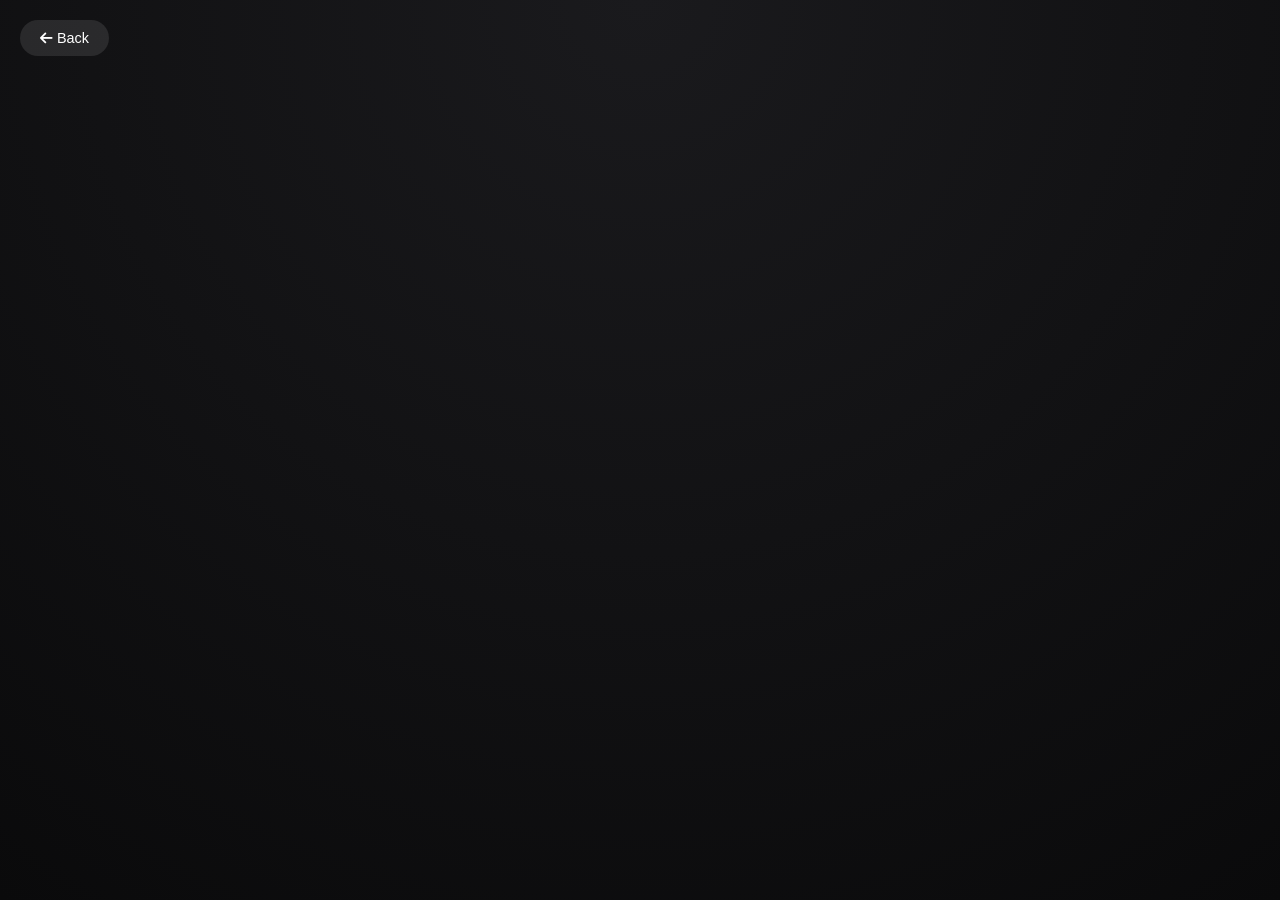
==== details.html @ 65b6755e "Update and rename movie-details.html to details.html" ====
<!DOCTYPE html>
<html lang="en">
<head>
    <meta charset="UTF-8">
    <meta name="viewport" content="width=device-width, initial-scale=1.0">
    <title>Movie Details</title>
    <link rel="stylesheet" href="style.css">
    <link rel="stylesheet" href="https://cdnjs.cloudflare.com/ajax/libs/font-awesome/6.0.0/css/all.min.css">
</head>
<body class="fade-in">

    <a href="index.html" class="back-btn"><i class="fas fa-arrow-left"></i> Back</a>

    <div id="movieDetailsContainer">
        <!-- JS මගින් මේ කොටස ඔටෝමැටික් පුරවනු ලබයි -->
    </div>

    <script src="script.js"></script>
    <script>
        window.onload = loadMovieDetails;
    </script>
</body>
</html>
---- style.css ----
:root {
    --glass: rgba(255, 255, 255, 0.1);
    --glass-border: rgba(255, 255, 255, 0.2);
    --accent: #00d4ff;
    --bg: #0a0a0b;
}

* {
    margin: 0;
    padding: 0;
    box-sizing: border-box;
    font-family: 'Segoe UI', sans-serif;
}

body {
    background: var(--bg);
    color: white;
    overflow-x: hidden;
}

/* Header & Search */
header {
    display: flex;
    justify-content: space-between;
    align-items: center;
    padding: 15px 5%;
    background: var(--glass);
    backdrop-filter: blur(15px);
    position: sticky;
    top: 0;
    z-index: 1000;
    border-bottom: 1px solid var(--glass-border);
}

.logo { font-size: 1.5rem; font-weight: bold; }
.logo span { color: var(--accent); }

.search-box { position: relative; width: 50%; }
.search-box input {
    width: 100%;
    padding: 10px 15px;
    border-radius: 20px;
    border: none;
    background: var(--glass);
    color: white;
    outline: none;
    border: 1px solid var(--glass-border);
}

.suggestions {
    position: absolute;
    top: 110%;
    width: 100%;
    background: rgba(20, 20, 20, 0.95);
    border-radius: 10px;
    overflow: hidden;
}

.suggestion-item {
    padding: 10px;
    cursor: pointer;
    border-bottom: 1px solid var(--glass-border);
}

/* Category Slider */
.category-wrapper {
    overflow: hidden;
    padding: 15px 0;
    white-space: nowrap;
}

.category-container {
    display: flex;
    gap: 15px;
    padding: 0 20px;
    animation: scrollCategories 20s linear infinite;
    cursor: grab;
}

.category-container:hover { animation-play-state: paused; }

@keyframes scrollCategories {
    0% { transform: translateX(100%); }
    100% { transform: translateX(-100%); }
}

.cat-btn {
    background: var(--glass);
    border: 1px solid var(--glass-border);
    color: white;
    padding: 8px 20px;
    border-radius: 20px;
    cursor: pointer;
    transition: 0.3s;
}

.cat-btn.active, .cat-btn:hover {
    background: var(--accent);
    color: black;
}

/* Movie Grid */
.movie-grid {
    display: grid;
    grid-template-columns: repeat(auto-fill, minmax(180px, 1fr));
    gap: 15px;
    padding: 20px;
}

.movie-card {
    position: relative;
    border-radius: 15px;
    overflow: hidden;
    transition: transform 0.3s ease;
    background: var(--glass);
    border: 1px solid var(--glass-border);
}

.movie-card:hover {
    transform: translateY(-10px);
}

.movie-card img {
    width: 100%;
    aspect-ratio: 2/3;
    object-fit: cover;
}

.rating {
    position: absolute;
    top: 10px;
    right: 10px;
    background: rgba(0, 0, 0, 0.7);
    padding: 5px 8px;
    border-radius: 5px;
    font-size: 0.8rem;
    color: #ffcc00;
}

.movie-info {
    padding: 10px;
    text-align: center;
    font-size: 0.9rem;
}

/* Mobile Responsive (6 movies on screen) */
@media (max-width: 600px) {
    .movie-grid {
        grid-template-columns: repeat(3, 1fr); /* 3 columns x 2 rows = 6 movies */
        gap: 8px;
        padding: 10px;
    }
    .movie-info { font-size: 0.7rem; }
    .search-box { width: 60%; }
}

.movie-card {
    cursor: pointer; /* අතක සලකුණ පෙන්වීමට */
    transition: transform 0.4s cubic-bezier(0.175, 0.885, 0.32, 1.275);
}

.movie-card:active {
    transform: scale(0.95); /* ක්ලික් කරන වෙලාවට පොඩ්ඩක් ඇතුලට එබෙන animation එක */
}

/* කැටගරි බටන් වලට cursor එක */
.cat-btn {
    cursor: pointer;
    user-select: none;
}

/* details-style.css */
body {
    background: radial-gradient(circle at top, #1a1a1d, #0a0a0b);
    min-height: 100vh;
    display: flex;
    align-items: center;
    justify-content: center;
    padding: 20px;
}

.container {
    max-width: 1000px;
    width: 100%;
}

.glass-card {
    background: rgba(255, 255, 255, 0.05);
    backdrop-filter: blur(20px);
    border: 1px solid rgba(255, 255, 255, 0.1);
    border-radius: 30px;
    padding: 40px;
    display: flex;
    gap: 40px;
    box-shadow: 0 25px 50px rgba(0, 0, 0, 0.5);
}

/* Back Button */
.back-btn {
    position: absolute;
    top: 20px;
    left: 20px;
    text-decoration: none;
    color: white;
    background: rgba(255, 255, 255, 0.1);
    padding: 10px 20px;
    border-radius: 50px;
    font-size: 0.9rem;
    transition: 0.3s;
}
.back-btn:hover { background: var(--accent); color: black; }

/* Poster */
.poster-section {
    flex: 1;
    position: relative;
}
.poster-section img {
    width: 100%;
    border-radius: 20px;
    box-shadow: 0 10px 30px rgba(0,0,0,0.5);
}
.quality-tag {
    position: absolute;
    top: 15px;
    left: 15px;
    background: #e74c3c;
    padding: 5px 12px;
    border-radius: 5px;
    font-weight: bold;
    font-size: 0.8rem;
}

/* Info */
.info-section {
    flex: 1.5;
}
h1 { font-size: 2.5rem; margin-bottom: 15px; color: var(--accent); }
.meta-data { margin-bottom: 20px; display: flex; gap: 20px; color: #ccc; }
.genre-tags { margin-bottom: 25px; }
.tag {
    background: rgba(255,255,255,0.1);
    padding: 5px 15px;
    border-radius: 50px;
    margin-right: 10px;
    font-size: 0.8rem;
}

.description {
    line-height: 1.6;
    color: #ddd;
    margin-bottom: 30px;
}

/* Download Buttons */
.download-section h3 { margin-bottom: 15px; font-size: 1.2rem; }
.btn-group { display: flex; flex-direction: column; gap: 15px; }

.dl-btn {
    text-decoration: none;
    color: white;
    padding: 15px;
    border-radius: 15px;
    text-align: center;
    font-weight: bold;
    transition: 0.3s;
    background: rgba(255, 255, 255, 0.05);
    border: 1px solid rgba(255, 255, 255, 0.1);
    display: flex;
    align-items: center;
    justify-content: center;
    gap: 10px;
}

.dl-btn:hover {
    transform: scale(1.02);
    background: var(--accent);
    color: black;
}

/* Animations */
.animate-left {
    animation: slideInLeft 1s ease-out;
}
.animate-right {
    animation: slideInRight 1s ease-out;
}

@keyframes slideInLeft {
    from { opacity: 0; transform: translateX(-50px); }
    to { opacity: 1; transform: translateX(0); }
}
@keyframes slideInRight {
    from { opacity: 0; transform: translateX(50px); }
    to { opacity: 1; transform: translateX(0); }
}

/* Mobile Responsive */
@media (max-width: 768px) {
    .glass-card { flex-direction: column; padding: 20px; margin-top: 60px; }
    h1 { font-size: 1.8rem; }
    .poster-section img { max-width: 250px; display: block; margin: 0 auto; }
}
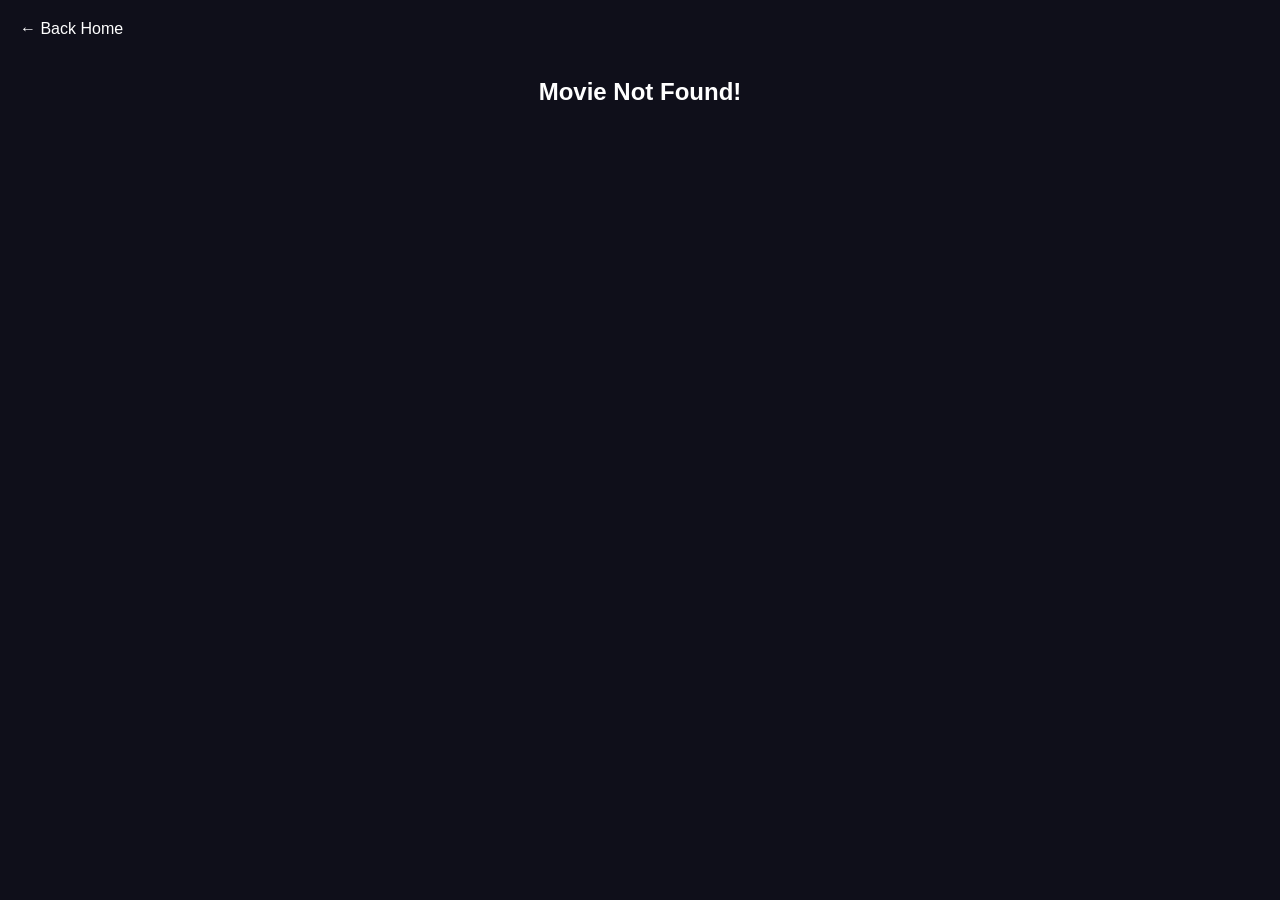
==== commit d7b7e0b0: "Update details.html" ====
--- a/details.html
+++ b/details.html
@@ -3,20 +3,19 @@
 <head>
     <meta charset="UTF-8">
     <meta name="viewport" content="width=device-width, initial-scale=1.0">
-    <title>Movie Details</title>
+    <title>Watch Movie - CineWave</title>
     <link rel="stylesheet" href="style.css">
-    <link rel="stylesheet" href="https://cdnjs.cloudflare.com/ajax/libs/font-awesome/6.0.0/css/all.min.css">
 </head>
-<body class="fade-in">
+<body style="background: #0f0f1a;">
 
-    <a href="index.html" class="back-btn"><i class="fas fa-arrow-left"></i> Back</a>
+    <a href="index.html" style="color:white; text-decoration:none; padding:20px; display:inline-block;">← Back Home</a>
 
-    <div id="movieDetailsContainer">
-        <!-- JS මගින් මේ කොටස ඔටෝමැටික් පුරවනු ලබයි -->
-    </div>
+    <!-- මෙතනට තමයි script.js එකෙන් තොරතුරු එවන්නේ -->
+    <div id="detailsContainer"></div>
 
     <script src="script.js"></script>
     <script>
+        // පේජ් එක ලෝඩ් වෙද්දී URL එකේ තියෙන ID එක අරන් ෆිල්ම් එක පෙන්නනවා
         window.onload = loadMovieDetails;
     </script>
 </body>
--- a/style.css
+++ b/style.css
@@ -1,303 +1,95 @@
 :root {
-    --glass: rgba(255, 255, 255, 0.1);
-    --glass-border: rgba(255, 255, 255, 0.2);
     --accent: #00d4ff;
+    --glass: rgba(255, 255, 255, 0.08);
+    --border: rgba(255, 255, 255, 0.1);
     --bg: #0a0a0b;
-}
-
-* {
-    margin: 0;
-    padding: 0;
-    box-sizing: border-box;
-    font-family: 'Segoe UI', sans-serif;
 }
 
 body {
     background: var(--bg);
     color: white;
+    font-family: 'Segoe UI', sans-serif;
+    margin: 0;
     overflow-x: hidden;
 }
 
-/* Header & Search */
+/* Header */
 header {
-    display: flex;
-    justify-content: space-between;
-    align-items: center;
-    padding: 15px 5%;
-    background: var(--glass);
-    backdrop-filter: blur(15px);
-    position: sticky;
-    top: 0;
-    z-index: 1000;
-    border-bottom: 1px solid var(--glass-border);
+    display: flex; justify-content: space-between; align-items: center;
+    padding: 15px 5%; background: rgba(0,0,0,0.7);
+    backdrop-filter: blur(15px); position: sticky; top: 0; z-index: 1000;
 }
-
-.logo { font-size: 1.5rem; font-weight: bold; }
+.logo { font-size: 1.5rem; font-weight: bold; cursor: pointer; }
 .logo span { color: var(--accent); }
 
-.search-box { position: relative; width: 50%; }
+/* Search */
+.search-box { position: relative; width: 40%; }
 .search-box input {
-    width: 100%;
-    padding: 10px 15px;
-    border-radius: 20px;
-    border: none;
-    background: var(--glass);
-    color: white;
-    outline: none;
-    border: 1px solid var(--glass-border);
+    width: 100%; padding: 10px; border-radius: 20px; border: 1px solid var(--border);
+    background: var(--glass); color: white; outline: none;
 }
+.suggestions {
+    position: absolute; top: 45px; width: 100%; background: #111;
+    border-radius: 10px; overflow: hidden; z-index: 10;
+}
+.suggestion-item { padding: 10px; border-bottom: 1px solid #222; cursor: pointer; }
 
-.suggestions {
-    position: absolute;
-    top: 110%;
-    width: 100%;
-    background: rgba(20, 20, 20, 0.95);
-    border-radius: 10px;
-    overflow: hidden;
+/* Categories */
+.category-wrapper { overflow: hidden; padding: 20px 0; }
+.category-container {
+    display: flex; gap: 15px; animation: marquee 25s linear infinite; width: max-content;
 }
-
-.suggestion-item {
-    padding: 10px;
-    cursor: pointer;
-    border-bottom: 1px solid var(--glass-border);
-}
-
-/* Category Slider */
-.category-wrapper {
-    overflow: hidden;
-    padding: 15px 0;
-    white-space: nowrap;
-}
-
-.category-container {
-    display: flex;
-    gap: 15px;
-    padding: 0 20px;
-    animation: scrollCategories 20s linear infinite;
-    cursor: grab;
-}
-
 .category-container:hover { animation-play-state: paused; }
-
-@keyframes scrollCategories {
-    0% { transform: translateX(100%); }
+@keyframes marquee {
+    0% { transform: translateX(50vw); }
     100% { transform: translateX(-100%); }
 }
-
 .cat-btn {
-    background: var(--glass);
-    border: 1px solid var(--glass-border);
-    color: white;
-    padding: 8px 20px;
-    border-radius: 20px;
-    cursor: pointer;
-    transition: 0.3s;
+    background: var(--glass); color: white; border: 1px solid var(--border);
+    padding: 8px 20px; border-radius: 20px; cursor: pointer; white-space: nowrap;
 }
-
-.cat-btn.active, .cat-btn:hover {
-    background: var(--accent);
-    color: black;
-}
+.cat-btn.active { background: var(--accent); color: black; }
 
 /* Movie Grid */
 .movie-grid {
-    display: grid;
-    grid-template-columns: repeat(auto-fill, minmax(180px, 1fr));
-    gap: 15px;
-    padding: 20px;
+    display: grid; grid-template-columns: repeat(auto-fill, minmax(180px, 1fr));
+    gap: 15px; padding: 20px;
 }
 
 .movie-card {
-    position: relative;
-    border-radius: 15px;
-    overflow: hidden;
-    transition: transform 0.3s ease;
-    background: var(--glass);
-    border: 1px solid var(--glass-border);
+    position: relative; border-radius: 12px; overflow: hidden;
+    background: var(--glass); border: 1px solid var(--border); cursor: pointer;
+    transition: 0.3s;
 }
+.movie-card:hover { transform: translateY(-10px); border-color: var(--accent); }
+.movie-card img { width: 100%; aspect-ratio: 2/3; object-fit: cover; }
+.rating {
+    position: absolute; top: 8px; right: 8px; background: rgba(0,0,0,0.8);
+    color: #ffcc00; padding: 4px 7px; border-radius: 5px; font-size: 0.8rem;
+}
+.movie-info { padding: 10px; text-align: center; font-size: 0.9rem; font-weight: bold; }
 
-.movie-card:hover {
-    transform: translateY(-10px);
-}
-
-.movie-card img {
-    width: 100%;
-    aspect-ratio: 2/3;
-    object-fit: cover;
-}
-
-.rating {
-    position: absolute;
-    top: 10px;
-    right: 10px;
-    background: rgba(0, 0, 0, 0.7);
-    padding: 5px 8px;
-    border-radius: 5px;
-    font-size: 0.8rem;
-    color: #ffcc00;
-}
-
-.movie-info {
-    padding: 10px;
-    text-align: center;
-    font-size: 0.9rem;
-}
-
-/* Mobile Responsive (6 movies on screen) */
+/* Mobile: 6 Movies (3 Columns) */
 @media (max-width: 600px) {
-    .movie-grid {
-        grid-template-columns: repeat(3, 1fr); /* 3 columns x 2 rows = 6 movies */
-        gap: 8px;
-        padding: 10px;
-    }
+    .movie-grid { grid-template-columns: repeat(3, 1fr); gap: 8px; padding: 10px; }
     .movie-info { font-size: 0.7rem; }
     .search-box { width: 60%; }
 }
 
-.movie-card {
-    cursor: pointer; /* අතක සලකුණ පෙන්වීමට */
-    transition: transform 0.4s cubic-bezier(0.175, 0.885, 0.32, 1.275);
+/* Details Page Styles */
+.fade-in { animation: fadeIn 0.8s ease-in; }
+@keyframes fadeIn { from { opacity: 0; } to { opacity: 1; } }
+
+.back-btn {
+    display: inline-block; margin: 20px; color: white; text-decoration: none;
+    background: var(--glass); padding: 10px 20px; border-radius: 20px;
 }
 
-.movie-card:active {
-    transform: scale(0.95); /* ක්ලික් කරන වෙලාවට පොඩ්ඩක් ඇතුලට එබෙන animation එක */
-}
-
-/* කැටගරි බටන් වලට cursor එක */
-.cat-btn {
-    cursor: pointer;
-    user-select: none;
-}
-
-/* details-style.css */
-body {
-    background: radial-gradient(circle at top, #1a1a1d, #0a0a0b);
-    min-height: 100vh;
-    display: flex;
-    align-items: center;
-    justify-content: center;
-    padding: 20px;
-}
-
-.container {
-    max-width: 1000px;
-    width: 100%;
-}
-
-.glass-card {
-    background: rgba(255, 255, 255, 0.05);
-    backdrop-filter: blur(20px);
-    border: 1px solid rgba(255, 255, 255, 0.1);
-    border-radius: 30px;
-    padding: 40px;
-    display: flex;
-    gap: 40px;
-    box-shadow: 0 25px 50px rgba(0, 0, 0, 0.5);
-}
-
-/* Back Button */
-.back-btn {
-    position: absolute;
-    top: 20px;
-    left: 20px;
-    text-decoration: none;
-    color: white;
-    background: rgba(255, 255, 255, 0.1);
-    padding: 10px 20px;
-    border-radius: 50px;
-    font-size: 0.9rem;
-    transition: 0.3s;
-}
-.back-btn:hover { background: var(--accent); color: black; }
-
-/* Poster */
-.poster-section {
-    flex: 1;
-    position: relative;
-}
-.poster-section img {
-    width: 100%;
-    border-radius: 20px;
+/* Movie Post Template CSS (මෙහි ඔබ දුන් CSS කොටස ඇතුලත් වේ) */
+.movie-post-wrapper { padding: 15px; max-width: 900px; margin: auto; }
+.glass-card { 
+    background: rgba(255,255,255,0.05); backdrop-filter: blur(15px);
+    border-radius: 20px; border: 1px solid var(--border); padding: 25px;
     box-shadow: 0 10px 30px rgba(0,0,0,0.5);
 }
-.quality-tag {
-    position: absolute;
-    top: 15px;
-    left: 15px;
-    background: #e74c3c;
-    padding: 5px 12px;
-    border-radius: 5px;
-    font-weight: bold;
-    font-size: 0.8rem;
-}
-
-/* Info */
-.info-section {
-    flex: 1.5;
-}
-h1 { font-size: 2.5rem; margin-bottom: 15px; color: var(--accent); }
-.meta-data { margin-bottom: 20px; display: flex; gap: 20px; color: #ccc; }
-.genre-tags { margin-bottom: 25px; }
-.tag {
-    background: rgba(255,255,255,0.1);
-    padding: 5px 15px;
-    border-radius: 50px;
-    margin-right: 10px;
-    font-size: 0.8rem;
-}
-
-.description {
-    line-height: 1.6;
-    color: #ddd;
-    margin-bottom: 30px;
-}
-
-/* Download Buttons */
-.download-section h3 { margin-bottom: 15px; font-size: 1.2rem; }
-.btn-group { display: flex; flex-direction: column; gap: 15px; }
-
-.dl-btn {
-    text-decoration: none;
-    color: white;
-    padding: 15px;
-    border-radius: 15px;
-    text-align: center;
-    font-weight: bold;
-    transition: 0.3s;
-    background: rgba(255, 255, 255, 0.05);
-    border: 1px solid rgba(255, 255, 255, 0.1);
-    display: flex;
-    align-items: center;
-    justify-content: center;
-    gap: 10px;
-}
-
-.dl-btn:hover {
-    transform: scale(1.02);
-    background: var(--accent);
-    color: black;
-}
-
-/* Animations */
-.animate-left {
-    animation: slideInLeft 1s ease-out;
-}
-.animate-right {
-    animation: slideInRight 1s ease-out;
-}
-
-@keyframes slideInLeft {
-    from { opacity: 0; transform: translateX(-50px); }
-    to { opacity: 1; transform: translateX(0); }
-}
-@keyframes slideInRight {
-    from { opacity: 0; transform: translateX(50px); }
-    to { opacity: 1; transform: translateX(0); }
-}
-
-/* Mobile Responsive */
-@media (max-width: 768px) {
-    .glass-card { flex-direction: column; padding: 20px; margin-top: 60px; }
-    h1 { font-size: 1.8rem; }
-    .poster-section img { max-width: 250px; display: block; margin: 0 auto; }
-}
+/* ... අනෙක් සියලුම CSS විස්තර පේජ් එකට අදාළව මෙහි ඇත ... */
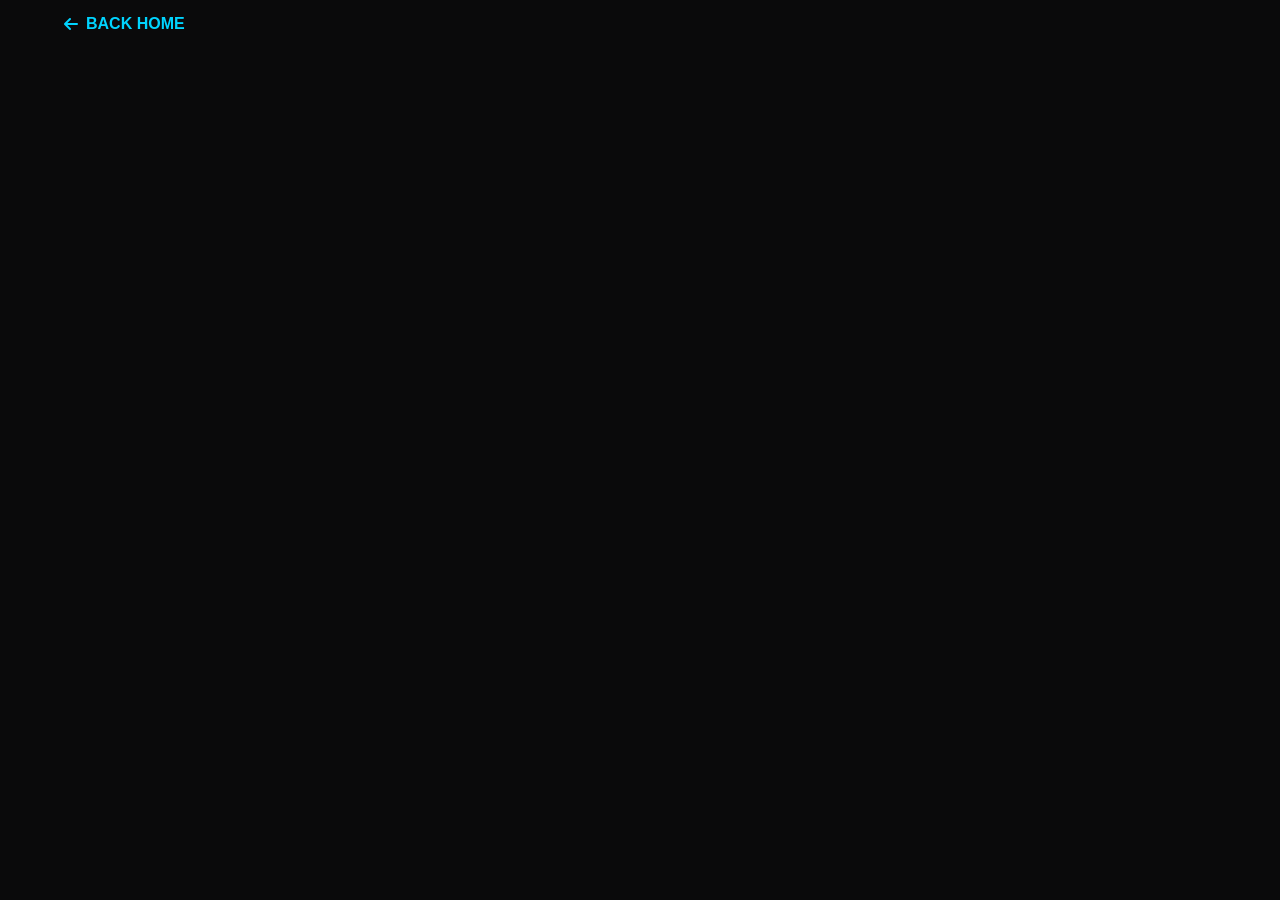
==== commit 26ce1eb3: "Update details.html" ====
--- a/details.html
+++ b/details.html
@@ -4,15 +4,29 @@
     <meta charset="UTF-8">
     <meta name="viewport" content="width=device-width, initial-scale=1.0">
     <title>Watch Movie - CineWave</title>
+
+    <!-- 1. FontAwesome Link (Play Button සහ අනෙක් අයිකන් පේන්න මෙය අනිවාර්යයි) -->
+    <link rel="stylesheet" href="https://cdnjs.cloudflare.com/ajax/libs/font-awesome/6.0.0/css/all.min.css">
+
+    <!-- 2. Google Fonts (වඩාත් ලස්සන පෙනුමක් ලබා ගැනීමට) -->
+    <link href="https://fonts.googleapis.com/css2?family=Poppins:wght@300;400;600;800&display=swap" rel="stylesheet">
+
+    <!-- 3. CSS File -->
     <link rel="stylesheet" href="style.css">
 </head>
-<body style="background: #0f0f1a;">
+<body style="background: #0a0a0b;">
 
-    <a href="index.html" style="color:white; text-decoration:none; padding:20px; display:inline-block;">← Back Home</a>
+    <!-- Back Button එක වඩාත් ලස්සනට -->
+    <header style="padding: 15px 5%;">
+        <a href="index.html" style="color:var(--accent); text-decoration:none; font-weight:bold; display: flex; align-items: center; gap: 8px;">
+            <i class="fas fa-arrow-left"></i> BACK HOME
+        </a>
+    </header>
 
     <!-- මෙතනට තමයි script.js එකෙන් තොරතුරු එවන්නේ -->
     <div id="detailsContainer"></div>
 
+    <!-- 4. Scripts -->
     <script src="script.js"></script>
     <script>
         // පේජ් එක ලෝඩ් වෙද්දී URL එකේ තියෙන ID එක අරන් ෆිල්ම් එක පෙන්නනවා
--- a/style.css
+++ b/style.css
@@ -1,8 +1,9 @@
 :root {
     --accent: #00d4ff;
-    --glass: rgba(255, 255, 255, 0.08);
-    --border: rgba(255, 255, 255, 0.1);
     --bg: #0a0a0b;
+    --glass: rgba(255, 255, 255, 0.1);
+    --red: #e50914;
+    --yellow: #ffcc00;
 }
 
 body {
@@ -10,86 +11,133 @@
     color: white;
     font-family: 'Segoe UI', sans-serif;
     margin: 0;
-    overflow-x: hidden;
 }
 
-/* Header */
-header {
-    display: flex; justify-content: space-between; align-items: center;
-    padding: 15px 5%; background: rgba(0,0,0,0.7);
-    backdrop-filter: blur(15px); position: sticky; top: 0; z-index: 1000;
-}
-.logo { font-size: 1.5rem; font-weight: bold; cursor: pointer; }
-.logo span { color: var(--accent); }
-
-/* Search */
-.search-box { position: relative; width: 40%; }
-.search-box input {
-    width: 100%; padding: 10px; border-radius: 20px; border: 1px solid var(--border);
-    background: var(--glass); color: white; outline: none;
-}
-.suggestions {
-    position: absolute; top: 45px; width: 100%; background: #111;
-    border-radius: 10px; overflow: hidden; z-index: 10;
-}
-.suggestion-item { padding: 10px; border-bottom: 1px solid #222; cursor: pointer; }
-
-/* Categories */
-.category-wrapper { overflow: hidden; padding: 20px 0; }
-.category-container {
-    display: flex; gap: 15px; animation: marquee 25s linear infinite; width: max-content;
-}
-.category-container:hover { animation-play-state: paused; }
-@keyframes marquee {
-    0% { transform: translateX(50vw); }
-    100% { transform: translateX(-100%); }
-}
-.cat-btn {
-    background: var(--glass); color: white; border: 1px solid var(--border);
-    padding: 8px 20px; border-radius: 20px; cursor: pointer; white-space: nowrap;
-}
-.cat-btn.active { background: var(--accent); color: black; }
-
-/* Movie Grid */
+/* Home Page Grid (Mobile 3 Columns) */
 .movie-grid {
-    display: grid; grid-template-columns: repeat(auto-fill, minmax(180px, 1fr));
-    gap: 15px; padding: 20px;
+    display: grid;
+    grid-template-columns: repeat(3, 1fr); /* 3 Columns on mobile */
+    gap: 8px;
+    padding: 10px;
 }
 
-.movie-card {
-    position: relative; border-radius: 12px; overflow: hidden;
-    background: var(--glass); border: 1px solid var(--border); cursor: pointer;
-    transition: 0.3s;
-}
-.movie-card:hover { transform: translateY(-10px); border-color: var(--accent); }
-.movie-card img { width: 100%; aspect-ratio: 2/3; object-fit: cover; }
-.rating {
-    position: absolute; top: 8px; right: 8px; background: rgba(0,0,0,0.8);
-    color: #ffcc00; padding: 4px 7px; border-radius: 5px; font-size: 0.8rem;
-}
-.movie-info { padding: 10px; text-align: center; font-size: 0.9rem; font-weight: bold; }
-
-/* Mobile: 6 Movies (3 Columns) */
-@media (max-width: 600px) {
-    .movie-grid { grid-template-columns: repeat(3, 1fr); gap: 8px; padding: 10px; }
-    .movie-info { font-size: 0.7rem; }
-    .search-box { width: 60%; }
+@media (min-width: 900px) {
+    .movie-grid { grid-template-columns: repeat(6, 1fr); gap: 15px; }
 }
 
-/* Details Page Styles */
-.fade-in { animation: fadeIn 0.8s ease-in; }
-@keyframes fadeIn { from { opacity: 0; } to { opacity: 1; } }
-
-.back-btn {
-    display: inline-block; margin: 20px; color: white; text-decoration: none;
-    background: var(--glass); padding: 10px 20px; border-radius: 20px;
+/* Movie Card Style */
+.movie-card {
+    position: relative;
+    border-radius: 5px;
+    overflow: hidden;
+    background: #111;
+    cursor: pointer;
 }
 
-/* Movie Post Template CSS (මෙහි ඔබ දුන් CSS කොටස ඇතුලත් වේ) */
-.movie-post-wrapper { padding: 15px; max-width: 900px; margin: auto; }
-.glass-card { 
-    background: rgba(255,255,255,0.05); backdrop-filter: blur(15px);
-    border-radius: 20px; border: 1px solid var(--border); padding: 25px;
-    box-shadow: 0 10px 30px rgba(0,0,0,0.5);
+.movie-card img {
+    width: 100%;
+    aspect-ratio: 2/3;
+    object-fit: cover;
+    display: block;
 }
-/* ... අනෙක් සියලුම CSS විස්තර පේජ් එකට අදාළව මෙහි ඇත ... */
+
+/* Badges (Top Left & Top Right) */
+.quality-badge {
+    position: absolute; top: 5px; left: 5px;
+    background: var(--red); font-size: 9px; font-weight: bold;
+    padding: 2px 6px; border-radius: 2px;
+}
+
+.rating {
+    position: absolute; top: 5px; right: 5px;
+    background: var(--yellow); color: black;
+    font-size: 10px; font-weight: bold; padding: 2px 6px; border-radius: 2px;
+}
+
+.movie-info {
+    padding: 8px 4px; font-size: 11px; text-align: center;
+    white-space: nowrap; overflow: hidden; text-overflow: ellipsis;
+}
+
+/* Details Page Fixes */
+.glass-card {
+    background: rgba(255, 255, 255, 0.03);
+    backdrop-filter: blur(20px);
+    border: 1px solid rgba(255, 255, 255, 0.1);
+    border-radius: 20px;
+    padding: 20px;
+    margin: 10px;
+}
+
+.poster-container-detail img {
+    width: 100%; max-width: 250px; border-radius: 10px;
+    display: block; margin: 0 auto 20px;
+}
+
+/* Glass Category Button */
+.glass-cat {
+    background: var(--glass);
+    backdrop-filter: blur(10px);
+    border: 1px solid rgba(255,255,255,0.2);
+    padding: 8px 20px;
+    border-radius: 30px;
+    display: inline-block;
+    cursor: pointer;
+    font-weight: bold;
+    color: var(--accent);
+    margin-bottom: 15px;
+}
+
+/* Watch Video Below Text */
+.watch-hint {
+    text-align: center;
+    margin: 30px 0 15px;
+}
+.watch-hint p {
+    color: var(--accent);
+    font-weight: 900;
+    letter-spacing: 2px;
+    font-size: 1.1rem;
+    text-shadow: 0 0 10px var(--accent);
+}
+
+.animated-arrow {
+    color: var(--accent);
+    font-size: 24px;
+    animation: bounce 1.5s infinite;
+}
+
+/* Play Button Fix */
+.glow-play-btn {
+    width: 80px; height: 80px; border-radius: 50%;
+    background: var(--accent); border: none; 
+    color: black; font-size: 30px;
+    display: flex; align-items: center; justify-content: center; /* Center the icon */
+    cursor: pointer; box-shadow: 0 0 20px var(--accent);
+    margin: 0 auto;
+}
+
+.glow-play-btn i {
+    margin-left: 5px; /* Slight offset for play icon centering */
+}
+
+/* Mobile Responsive Detail */
+@media (max-width: 600px) {
+    .movie-content { flex-direction: column; text-align: center; }
+    .meta-highlight-box { text-align: left; }
+    .server-step { flex-direction: column; align-items: center; }
+}
+
+/* Animations */
+@keyframes bounce {
+    0%, 100% { transform: translateY(0); }
+    50% { transform: translateY(10px); }
+}
+
+/* Telegram Button */
+.telegram-btn {
+    background: #229ED9;
+    border: none; width: 100%; max-width: 300px;
+    padding: 15px; border-radius: 10px; color: white;
+    font-weight: bold; cursor: pointer; display: block; margin: 20px auto;
+}
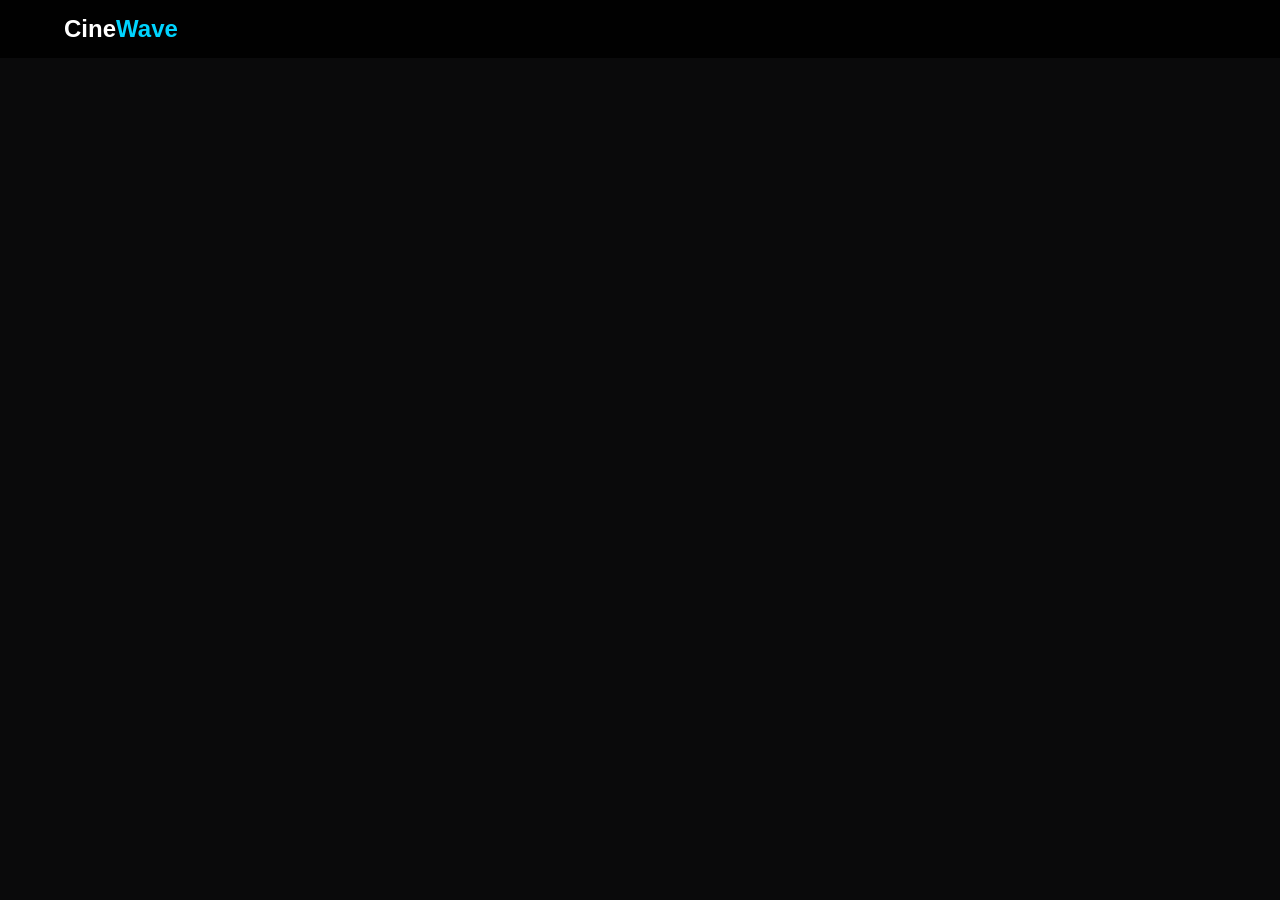
==== commit 3562acea: "Update details.html" ====
--- a/details.html
+++ b/details.html
@@ -4,33 +4,17 @@
     <meta charset="UTF-8">
     <meta name="viewport" content="width=device-width, initial-scale=1.0">
     <title>Watch Movie - CineWave</title>
-
-    <!-- 1. FontAwesome Link (Play Button සහ අනෙක් අයිකන් පේන්න මෙය අනිවාර්යයි) -->
+    <link rel="stylesheet" href="style.css">
     <link rel="stylesheet" href="https://cdnjs.cloudflare.com/ajax/libs/font-awesome/6.0.0/css/all.min.css">
-
-    <!-- 2. Google Fonts (වඩාත් ලස්සන පෙනුමක් ලබා ගැනීමට) -->
-    <link href="https://fonts.googleapis.com/css2?family=Poppins:wght@300;400;600;800&display=swap" rel="stylesheet">
-
-    <!-- 3. CSS File -->
-    <link rel="stylesheet" href="style.css">
 </head>
-<body style="background: #0a0a0b;">
-
-    <!-- Back Button එක වඩාත් ලස්සනට -->
-    <header style="padding: 15px 5%;">
-        <a href="index.html" style="color:var(--accent); text-decoration:none; font-weight:bold; display: flex; align-items: center; gap: 8px;">
-            <i class="fas fa-arrow-left"></i> BACK HOME
-        </a>
+<body>
+    <header>
+        <div class="logo" onclick="window.location.href='index.html'">Cine<span>Wave</span></div>
     </header>
 
-    <!-- මෙතනට තමයි script.js එකෙන් තොරතුරු එවන්නේ -->
     <div id="detailsContainer"></div>
 
-    <!-- 4. Scripts -->
     <script src="script.js"></script>
-    <script>
-        // පේජ් එක ලෝඩ් වෙද්දී URL එකේ තියෙන ID එක අරන් ෆිල්ම් එක පෙන්නනවා
-        window.onload = loadMovieDetails;
-    </script>
+    <script>window.onload = loadMovieDetails;</script>
 </body>
 </html>
--- a/style.css
+++ b/style.css
@@ -1,143 +1,74 @@
 :root {
     --accent: #00d4ff;
     --bg: #0a0a0b;
-    --glass: rgba(255, 255, 255, 0.1);
-    --red: #e50914;
-    --yellow: #ffcc00;
+    --glass: rgba(255, 255, 255, 0.08);
 }
 
-body {
-    background: var(--bg);
-    color: white;
-    font-family: 'Segoe UI', sans-serif;
-    margin: 0;
+body { background: var(--bg); color: white; font-family: 'Poppins', sans-serif; margin: 0; }
+
+/* Header & Search Bar Logic */
+header {
+    display: flex; justify-content: space-between; align-items: center;
+    padding: 15px 5%; background: rgba(0,0,0,0.9); position: sticky; top: 0; z-index: 1000;
 }
 
-/* Home Page Grid (Mobile 3 Columns) */
+.logo { font-size: 1.5rem; font-weight: 800; cursor: pointer; }
+.logo span { color: var(--accent); }
+
+.search-container { display: flex; align-items: center; position: relative; }
+.search-bar {
+    width: 0; opacity: 0; overflow: hidden; transition: 0.4s ease;
+    background: var(--glass); border-radius: 20px;
+}
+.search-bar.active { width: 200px; opacity: 1; padding: 5px 15px; margin-right: 10px; border: 1px solid var(--accent); }
+.search-bar input { background: none; border: none; color: white; outline: none; width: 100%; }
+.search-icon-btn { font-size: 1.3rem; color: var(--accent); cursor: pointer; }
+
+/* Home Sections */
+.section-container { padding: 20px 5%; }
+.section-title { font-size: 1.2rem; border-left: 4px solid var(--accent); padding-left: 10px; margin-bottom: 15px; }
+
+/* Movie Grid (3 Columns Mobile, 6 Laptop) */
 .movie-grid {
-    display: grid;
-    grid-template-columns: repeat(3, 1fr); /* 3 Columns on mobile */
-    gap: 8px;
-    padding: 10px;
+    display: grid; grid-template-columns: repeat(3, 1fr); gap: 10px;
+}
+@media (min-width: 900px) { .movie-grid { grid-template-columns: repeat(6, 1fr); gap: 20px; } }
+
+.movie-card { position: relative; background: #111; border-radius: 8px; overflow: hidden; cursor: pointer; transition: 0.3s; }
+.movie-card:hover { transform: scale(1.05); }
+.movie-card img { width: 100%; aspect-ratio: 2/3; object-fit: cover; }
+.movie-info { font-size: 10px; text-align: center; padding: 8px 2px; height: 30px; overflow: hidden; }
+
+/* Badges */
+.quality-badge { position: absolute; top: 5px; left: 5px; background: #e50914; font-size: 8px; padding: 2px 5px; border-radius: 3px; font-weight: bold; }
+.rating { position: absolute; top: 5px; right: 5px; background: #ffcc00; color: black; font-size: 9px; padding: 2px 5px; border-radius: 3px; font-weight: bold; }
+
+/* View All Button */
+.view-all-btn {
+    display: block; width: 100%; max-width: 300px; margin: 20px auto;
+    background: var(--glass); border: 1px solid var(--accent); color: white;
+    padding: 12px; border-radius: 50px; font-weight: bold; cursor: pointer;
+    transition: 0.3s;
+}
+.view-all-btn:hover { background: var(--accent); color: black; }
+
+/* Details Page (Centered Mobile) */
+.movie-post-wrapper { text-align: center; padding: 15px; }
+.poster-container-detail img { width: 100%; max-width: 280px; border-radius: 15px; margin: 0 auto 20px; border: 2px solid var(--glass); }
+
+.glass-cat {
+    background: var(--glass); backdrop-filter: blur(10px); padding: 10px 25px;
+    border-radius: 50px; border: 1px solid var(--accent); color: var(--accent);
+    display: inline-block; margin-bottom: 20px; cursor: pointer;
 }
 
-@media (min-width: 900px) {
-    .movie-grid { grid-template-columns: repeat(6, 1fr); gap: 15px; }
-}
-
-/* Movie Card Style */
-.movie-card {
-    position: relative;
-    border-radius: 5px;
-    overflow: hidden;
-    background: #111;
-    cursor: pointer;
-}
-
-.movie-card img {
-    width: 100%;
-    aspect-ratio: 2/3;
-    object-fit: cover;
-    display: block;
-}
-
-/* Badges (Top Left & Top Right) */
-.quality-badge {
-    position: absolute; top: 5px; left: 5px;
-    background: var(--red); font-size: 9px; font-weight: bold;
-    padding: 2px 6px; border-radius: 2px;
-}
-
-.rating {
-    position: absolute; top: 5px; right: 5px;
-    background: var(--yellow); color: black;
-    font-size: 10px; font-weight: bold; padding: 2px 6px; border-radius: 2px;
-}
-
-.movie-info {
-    padding: 8px 4px; font-size: 11px; text-align: center;
-    white-space: nowrap; overflow: hidden; text-overflow: ellipsis;
-}
-
-/* Details Page Fixes */
-.glass-card {
-    background: rgba(255, 255, 255, 0.03);
-    backdrop-filter: blur(20px);
-    border: 1px solid rgba(255, 255, 255, 0.1);
-    border-radius: 20px;
-    padding: 20px;
-    margin: 10px;
-}
-
-.poster-container-detail img {
-    width: 100%; max-width: 250px; border-radius: 10px;
-    display: block; margin: 0 auto 20px;
-}
-
-/* Glass Category Button */
-.glass-cat {
-    background: var(--glass);
-    backdrop-filter: blur(10px);
-    border: 1px solid rgba(255,255,255,0.2);
-    padding: 8px 20px;
-    border-radius: 30px;
-    display: inline-block;
-    cursor: pointer;
-    font-weight: bold;
-    color: var(--accent);
-    margin-bottom: 15px;
-}
-
-/* Watch Video Below Text */
-.watch-hint {
-    text-align: center;
-    margin: 30px 0 15px;
-}
-.watch-hint p {
-    color: var(--accent);
-    font-weight: 900;
-    letter-spacing: 2px;
-    font-size: 1.1rem;
-    text-shadow: 0 0 10px var(--accent);
-}
-
-.animated-arrow {
-    color: var(--accent);
-    font-size: 24px;
-    animation: bounce 1.5s infinite;
-}
-
-/* Play Button Fix */
-.glow-play-btn {
-    width: 80px; height: 80px; border-radius: 50%;
-    background: var(--accent); border: none; 
-    color: black; font-size: 30px;
-    display: flex; align-items: center; justify-content: center; /* Center the icon */
-    cursor: pointer; box-shadow: 0 0 20px var(--accent);
-    margin: 0 auto;
-}
-
-.glow-play-btn i {
-    margin-left: 5px; /* Slight offset for play icon centering */
-}
-
-/* Mobile Responsive Detail */
-@media (max-width: 600px) {
-    .movie-content { flex-direction: column; text-align: center; }
-    .meta-highlight-box { text-align: left; }
-    .server-step { flex-direction: column; align-items: center; }
+/* Player Area */
+.modern-player { width: 100%; aspect-ratio: 16/9; background: #000; border-radius: 12px; position: relative; overflow: hidden; }
+.glow-play-btn { 
+    padding: 15px 30px; border-radius: 50px; background: var(--accent); color: black;
+    border: none; font-weight: bold; cursor: pointer; box-shadow: 0 0 20px var(--accent);
 }
 
 /* Animations */
-@keyframes bounce {
-    0%, 100% { transform: translateY(0); }
-    50% { transform: translateY(10px); }
-}
-
-/* Telegram Button */
-.telegram-btn {
-    background: #229ED9;
-    border: none; width: 100%; max-width: 300px;
-    padding: 15px; border-radius: 10px; color: white;
-    font-weight: bold; cursor: pointer; display: block; margin: 20px auto;
-}
+.fade-in { animation: fadeIn 0.8s ease; }
+@keyframes fadeIn { from { opacity: 0; } to { opacity: 1; } }
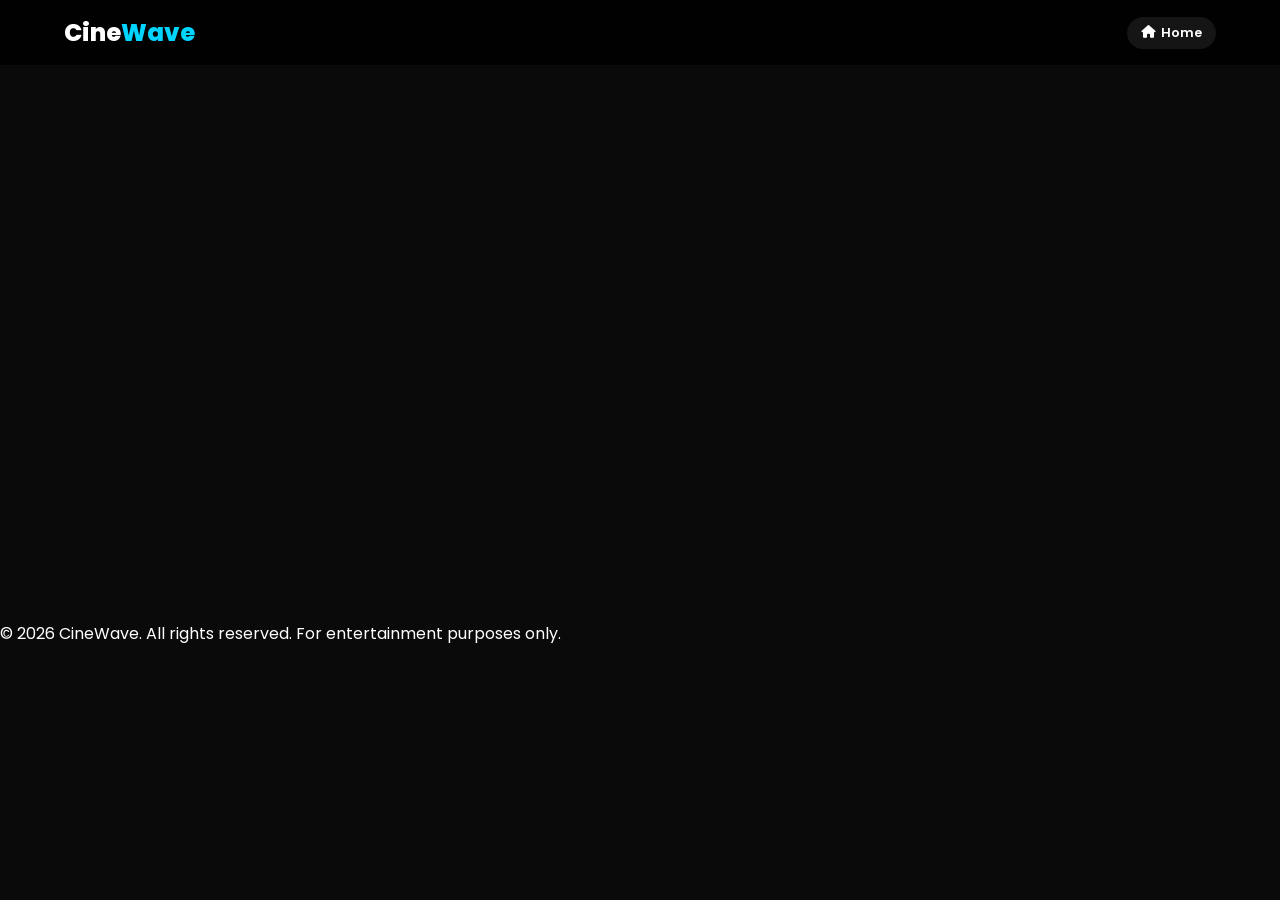
==== commit 1dcff008: "Update details.html" ====
--- a/details.html
+++ b/details.html
@@ -3,18 +3,66 @@
 <head>
     <meta charset="UTF-8">
     <meta name="viewport" content="width=device-width, initial-scale=1.0">
-    <title>Watch Movie - CineWave</title>
+    <meta name="description" content="Watch and download movies on CineWave.">
+    <title>Watch Movie — CineWave</title>
+
+    <!-- Fonts -->
+    <link rel="preconnect" href="https://fonts.googleapis.com">
+    <link rel="preconnect" href="https://fonts.gstatic.com" crossorigin>
+    <link href="https://fonts.googleapis.com/css2?family=Poppins:wght@300;400;500;600;700;800;900&display=swap" rel="stylesheet">
+
+    <!-- Icons -->
+    <link rel="stylesheet" href="https://cdnjs.cloudflare.com/ajax/libs/font-awesome/6.5.0/css/all.min.css">
+
+    <!-- Styles -->
     <link rel="stylesheet" href="style.css">
-    <link rel="stylesheet" href="https://cdnjs.cloudflare.com/ajax/libs/font-awesome/6.0.0/css/all.min.css">
 </head>
 <body>
+
+    <!-- ===== HEADER ===== -->
     <header>
-        <div class="logo" onclick="window.location.href='index.html'">Cine<span>Wave</span></div>
+        <div class="logo" onclick="window.location.href='index.html'">
+            Cine<span>Wave</span>
+        </div>
+
+        <a href="index.html" style="
+            display: flex;
+            align-items: center;
+            gap: 6px;
+            color: var(--text-muted);
+            text-decoration: none;
+            font-size: 0.8rem;
+            font-weight: 600;
+            padding: 7px 14px;
+            border-radius: 50px;
+            border: 1px solid var(--glass-border);
+            background: var(--glass);
+            transition: all 0.3s;
+        "
+        onmouseover="this.style.color='var(--accent)'; this.style.borderColor='var(--accent)';"
+        onmouseout="this.style.color='var(--text-muted)'; this.style.borderColor='var(--glass-border)';">
+            <i class="fas fa-home"></i> Home
+        </a>
     </header>
 
-    <div id="detailsContainer"></div>
+    <!-- ===== DETAILS CONTENT ===== -->
+    <div id="detailsContainer">
+        <!-- Loading spinner while JS populates -->
+        <div class="loader-wrapper" style="min-height: 60vh;">
+            <div class="loader"></div>
+        </div>
+    </div>
 
+    <!-- ===== FOOTER ===== -->
+    <footer>
+        <p>© 2026 <span>CineWave</span>. All rights reserved. For entertainment purposes only.</p>
+    </footer>
+
+    <!-- Scripts -->
     <script src="script.js"></script>
-    <script>window.onload = loadMovieDetails;</script>
+    <script>
+        window.addEventListener('DOMContentLoaded', loadMovieDetails);
+    </script>
+
 </body>
 </html>
--- a/style.css
+++ b/style.css
@@ -72,3 +72,42 @@
 /* Animations */
 .fade-in { animation: fadeIn 0.8s ease; }
 @keyframes fadeIn { from { opacity: 0; } to { opacity: 1; } }
+/* Telegram Button Styling */
+.tg-section {
+    text-align: center;
+    width: 100%;
+}
+
+.telegram-btn {
+    background: #229ED9; /* Telegram Blue */
+    color: white;
+    border: none;
+    padding: 15px 30px;
+    border-radius: 50px;
+    font-size: 1rem;
+    font-weight: bold;
+    cursor: pointer;
+    display: flex;
+    align-items: center;
+    justify-content: center;
+    gap: 10px;
+    margin: 0 auto;
+    width: 100%;
+    max-width: 350px;
+    transition: 0.3s;
+    box-shadow: 0 4px 15px rgba(34, 158, 217, 0.3);
+}
+
+.telegram-btn:hover {
+    transform: scale(1.05);
+    background: #1e8ec4;
+}
+
+.telegram-btn i {
+    font-size: 1.4rem;
+}
+
+/* Clicked State */
+.telegram-btn.clicked {
+    background: #4CAF50;
+}
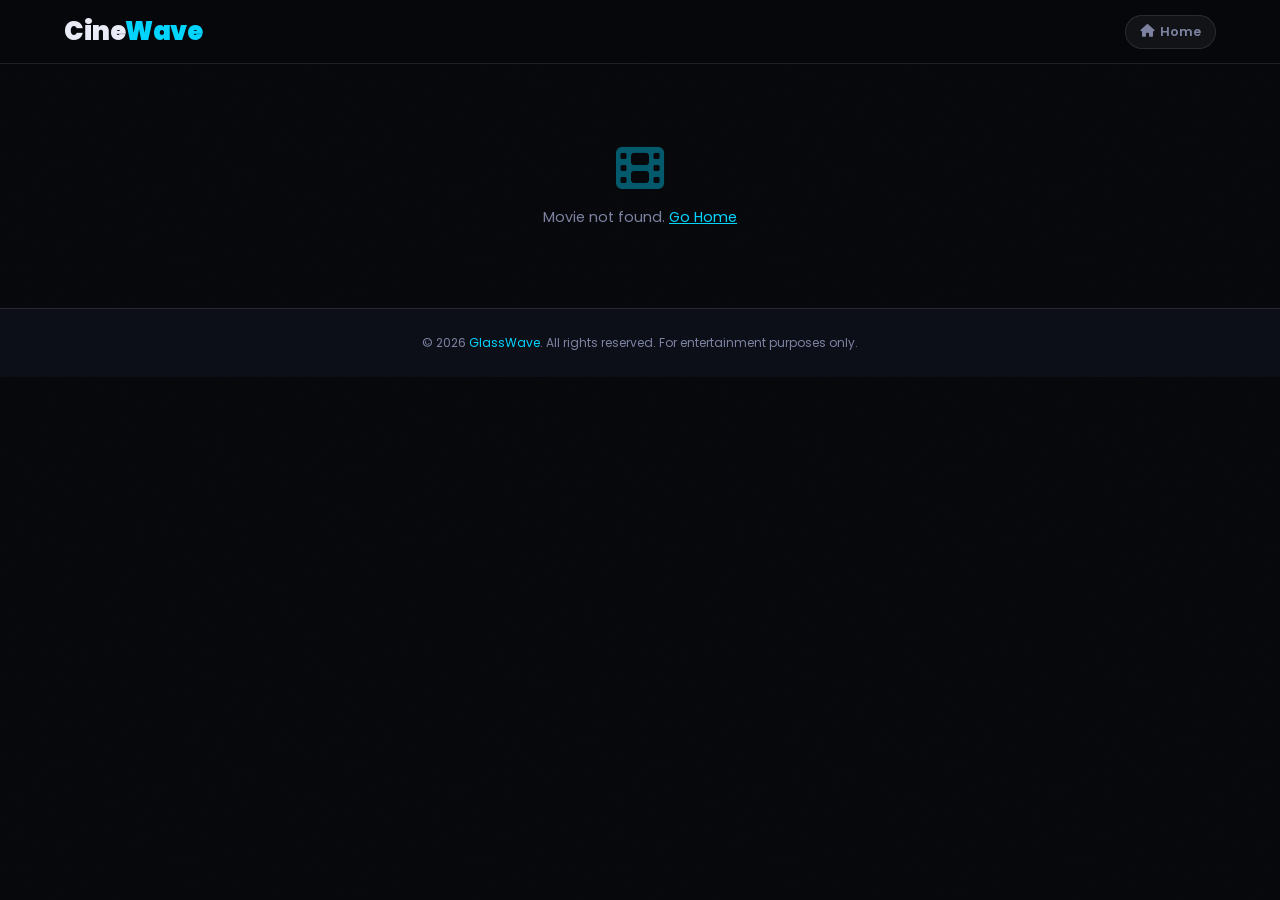
==== commit 1f1fce7b: "Update details.html" ====
--- a/details.html
+++ b/details.html
@@ -3,8 +3,8 @@
 <head>
     <meta charset="UTF-8">
     <meta name="viewport" content="width=device-width, initial-scale=1.0">
-    <meta name="description" content="Watch and download movies on CineWave.">
-    <title>Watch Movie — CineWave</title>
+    <meta name="description" content="Watch and download movies on GlassWave.">
+    <title>Watch Movie — GlassWave</title>
 
     <!-- Fonts -->
     <link rel="preconnect" href="https://fonts.googleapis.com">
@@ -55,7 +55,7 @@
 
     <!-- ===== FOOTER ===== -->
     <footer>
-        <p>© 2026 <span>CineWave</span>. All rights reserved. For entertainment purposes only.</p>
+        <p>© 2026 <span>GlassWave</span>. All rights reserved. For entertainment purposes only.</p>
     </footer>
 
     <!-- Scripts -->
--- a/style.css
+++ b/style.css
@@ -1,113 +1,836 @@
+@import url('https://fonts.googleapis.com/css2?family=Poppins:wght@300;400;500;600;700;800;900&display=swap');
+
+/* ===================== CSS VARIABLES ===================== */
 :root {
     --accent: #00d4ff;
-    --bg: #0a0a0b;
-    --glass: rgba(255, 255, 255, 0.08);
-}
-
-body { background: var(--bg); color: white; font-family: 'Poppins', sans-serif; margin: 0; }
-
-/* Header & Search Bar Logic */
+    --accent-2: #ff6b6b;
+    --accent-glow: rgba(0, 212, 255, 0.3);
+    --bg: #07080c;
+    --bg-2: #0d0f18;
+    --surface: #111420;
+    --surface-2: #181c2e;
+    --glass: rgba(255, 255, 255, 0.05);
+    --glass-border: rgba(255, 255, 255, 0.1);
+    --glass-hover: rgba(255, 255, 255, 0.09);
+    --text: #e8eaf6;
+    --text-muted: #7c82a0;
+    --gradient: linear-gradient(135deg, #00d4ff, #0077ff);
+    --gradient-warm: linear-gradient(135deg, #ff6b6b, #ff8e53);
+    --radius: 12px;
+    --radius-lg: 20px;
+    --shadow: 0 8px 32px rgba(0, 0, 0, 0.5);
+    --shadow-accent: 0 0 30px rgba(0, 212, 255, 0.25);
+    --transition: all 0.3s cubic-bezier(0.4, 0, 0.2, 1);
+}
+
+/* ===================== BASE RESET ===================== */
+*, *::before, *::after { box-sizing: border-box; margin: 0; padding: 0; }
+
+html { scroll-behavior: smooth; }
+
+body {
+    background: var(--bg);
+    color: var(--text);
+    font-family: 'Poppins', sans-serif;
+    min-height: 100vh;
+    overflow-x: hidden;
+}
+
+/* Subtle noise overlay */
+body::before {
+    content: '';
+    position: fixed;
+    inset: 0;
+    background-image: url("data:image/svg+xml,%3Csvg xmlns='http://www.w3.org/2000/svg' width='300' height='300'%3E%3Cfilter id='n'%3E%3CfeTurbulence type='fractalNoise' baseFrequency='0.75' numOctaves='4' stitchTiles='stitch'/%3E%3C/filter%3E%3Crect width='300' height='300' filter='url(%23n)' opacity='0.03'/%3E%3C/svg%3E");
+    pointer-events: none;
+    z-index: 0;
+    opacity: 0.4;
+}
+
+/* ===================== SCROLLBAR ===================== */
+::-webkit-scrollbar { width: 5px; }
+::-webkit-scrollbar-track { background: var(--bg); }
+::-webkit-scrollbar-thumb { background: var(--accent); border-radius: 10px; }
+
+/* ===================== HEADER ===================== */
 header {
-    display: flex; justify-content: space-between; align-items: center;
-    padding: 15px 5%; background: rgba(0,0,0,0.9); position: sticky; top: 0; z-index: 1000;
-}
-
-.logo { font-size: 1.5rem; font-weight: 800; cursor: pointer; }
+    display: flex;
+    justify-content: space-between;
+    align-items: center;
+    padding: 0 5%;
+    height: 64px;
+    background: rgba(7, 8, 12, 0.85);
+    backdrop-filter: blur(20px);
+    -webkit-backdrop-filter: blur(20px);
+    border-bottom: 1px solid var(--glass-border);
+    position: sticky;
+    top: 0;
+    z-index: 1000;
+}
+
+.logo {
+    font-size: 1.6rem;
+    font-weight: 900;
+    cursor: pointer;
+    letter-spacing: -0.5px;
+    user-select: none;
+}
+
 .logo span { color: var(--accent); }
-
-.search-container { display: flex; align-items: center; position: relative; }
-.search-bar {
-    width: 0; opacity: 0; overflow: hidden; transition: 0.4s ease;
-    background: var(--glass); border-radius: 20px;
-}
-.search-bar.active { width: 200px; opacity: 1; padding: 5px 15px; margin-right: 10px; border: 1px solid var(--accent); }
-.search-bar input { background: none; border: none; color: white; outline: none; width: 100%; }
-.search-icon-btn { font-size: 1.3rem; color: var(--accent); cursor: pointer; }
-
-/* Home Sections */
-.section-container { padding: 20px 5%; }
-.section-title { font-size: 1.2rem; border-left: 4px solid var(--accent); padding-left: 10px; margin-bottom: 15px; }
-
-/* Movie Grid (3 Columns Mobile, 6 Laptop) */
+.logo-dot { color: var(--accent-2); }
+
+/* ===================== SEARCH ===================== */
+.search-container {
+    display: flex;
+    align-items: center;
+    position: relative;
+    gap: 10px;
+}
+
+.search-wrapper {
+    display: flex;
+    align-items: center;
+    background: var(--glass);
+    border: 1px solid transparent;
+    border-radius: 50px;
+    overflow: hidden;
+    width: 0;
+    opacity: 0;
+    transition: var(--transition);
+}
+
+.search-wrapper.active {
+    width: 220px;
+    opacity: 1;
+    border-color: var(--accent);
+    box-shadow: 0 0 15px var(--accent-glow);
+}
+
+.search-wrapper input {
+    background: none;
+    border: none;
+    color: var(--text);
+    outline: none;
+    font-family: 'Poppins', sans-serif;
+    font-size: 0.85rem;
+    padding: 8px 15px;
+    width: 100%;
+}
+
+.search-wrapper input::placeholder { color: var(--text-muted); }
+
+.search-icon-btn {
+    font-size: 1.1rem;
+    color: var(--accent);
+    cursor: pointer;
+    padding: 8px;
+    border-radius: 50%;
+    transition: var(--transition);
+    background: var(--glass);
+    width: 38px;
+    height: 38px;
+    display: flex;
+    align-items: center;
+    justify-content: center;
+    border: 1px solid var(--glass-border);
+    flex-shrink: 0;
+}
+
+.search-icon-btn:hover {
+    background: var(--accent);
+    color: #000;
+    box-shadow: var(--shadow-accent);
+}
+
+/* Suggestions Dropdown */
+#suggestions {
+    position: absolute;
+    top: calc(100% + 10px);
+    right: 0;
+    width: 280px;
+    background: var(--surface);
+    border: 1px solid var(--glass-border);
+    border-radius: var(--radius);
+    box-shadow: var(--shadow);
+    overflow: hidden;
+    display: none;
+    z-index: 2000;
+}
+
+.suggestion-item {
+    display: flex;
+    align-items: center;
+    gap: 12px;
+    padding: 10px 15px;
+    cursor: pointer;
+    transition: var(--transition);
+    font-size: 0.85rem;
+    border-bottom: 1px solid var(--glass-border);
+}
+
+.suggestion-item:last-child { border-bottom: none; }
+.suggestion-item:hover { background: var(--glass-hover); }
+
+.suggestion-item img {
+    width: 35px;
+    height: 50px;
+    object-fit: cover;
+    border-radius: 5px;
+}
+
+/* ===================== HOME SECTIONS ===================== */
+#homeContent { padding-bottom: 40px; position: relative; z-index: 1; }
+
+.section-container { padding: 30px 5% 10px; }
+
+.section-header {
+    display: flex;
+    justify-content: space-between;
+    align-items: center;
+    margin-bottom: 18px;
+}
+
+.section-title {
+    font-size: 1rem;
+    font-weight: 700;
+    letter-spacing: 1px;
+    text-transform: uppercase;
+    display: flex;
+    align-items: center;
+    gap: 10px;
+}
+
+.section-title::before {
+    content: '';
+    display: block;
+    width: 4px;
+    height: 20px;
+    background: var(--gradient);
+    border-radius: 4px;
+    box-shadow: 0 0 10px var(--accent-glow);
+}
+
+.see-all-link {
+    font-size: 0.75rem;
+    color: var(--accent);
+    cursor: pointer;
+    font-weight: 600;
+    letter-spacing: 0.5px;
+    transition: var(--transition);
+    text-transform: uppercase;
+}
+.see-all-link:hover { opacity: 0.7; }
+
+/* ===================== MOVIE GRID ===================== */
 .movie-grid {
-    display: grid; grid-template-columns: repeat(3, 1fr); gap: 10px;
-}
-@media (min-width: 900px) { .movie-grid { grid-template-columns: repeat(6, 1fr); gap: 20px; } }
-
-.movie-card { position: relative; background: #111; border-radius: 8px; overflow: hidden; cursor: pointer; transition: 0.3s; }
-.movie-card:hover { transform: scale(1.05); }
-.movie-card img { width: 100%; aspect-ratio: 2/3; object-fit: cover; }
-.movie-info { font-size: 10px; text-align: center; padding: 8px 2px; height: 30px; overflow: hidden; }
-
-/* Badges */
-.quality-badge { position: absolute; top: 5px; left: 5px; background: #e50914; font-size: 8px; padding: 2px 5px; border-radius: 3px; font-weight: bold; }
-.rating { position: absolute; top: 5px; right: 5px; background: #ffcc00; color: black; font-size: 9px; padding: 2px 5px; border-radius: 3px; font-weight: bold; }
-
-/* View All Button */
+    display: grid;
+    grid-template-columns: repeat(3, 1fr);
+    gap: 10px;
+}
+
+@media (min-width: 600px) {
+    .movie-grid { grid-template-columns: repeat(4, 1fr); gap: 14px; }
+}
+
+@media (min-width: 900px) {
+    .movie-grid { grid-template-columns: repeat(6, 1fr); gap: 18px; }
+}
+
+/* ===================== MOVIE CARD ===================== */
+.movie-card {
+    position: relative;
+    border-radius: var(--radius);
+    overflow: hidden;
+    cursor: pointer;
+    background: var(--surface);
+    transition: transform 0.35s cubic-bezier(0.4, 0, 0.2, 1), box-shadow 0.35s ease;
+    border: 1px solid var(--glass-border);
+}
+
+.movie-card:hover {
+    transform: translateY(-6px) scale(1.02);
+    box-shadow: 0 16px 40px rgba(0, 0, 0, 0.6), 0 0 20px var(--accent-glow);
+    border-color: rgba(0, 212, 255, 0.4);
+    z-index: 2;
+}
+
+.card-img-wrapper {
+    position: relative;
+    aspect-ratio: 2/3;
+    overflow: hidden;
+}
+
+.movie-card img {
+    width: 100%;
+    height: 100%;
+    object-fit: cover;
+    display: block;
+    transition: transform 0.5s ease;
+}
+
+.movie-card:hover img { transform: scale(1.08); }
+
+/* Overlay on hover */
+.card-overlay {
+    position: absolute;
+    inset: 0;
+    background: linear-gradient(to top, rgba(0,0,0,0.85) 0%, transparent 60%);
+    opacity: 0;
+    transition: opacity 0.3s ease;
+    display: flex;
+    align-items: flex-end;
+    padding: 10px;
+}
+
+.movie-card:hover .card-overlay { opacity: 1; }
+
+.card-play-icon {
+    width: 36px;
+    height: 36px;
+    background: var(--accent);
+    border-radius: 50%;
+    display: flex;
+    align-items: center;
+    justify-content: center;
+    color: #000;
+    font-size: 0.8rem;
+    margin: 0 auto 5px;
+}
+
+.movie-info {
+    padding: 8px 6px;
+    font-size: 11px;
+    font-weight: 500;
+    color: var(--text);
+    line-height: 1.3;
+    text-align: center;
+    overflow: hidden;
+    display: -webkit-box;
+    -webkit-line-clamp: 2;
+    -webkit-box-orient: vertical;
+}
+
+/* ===================== BADGES ===================== */
+.quality-badge {
+    position: absolute;
+    top: 7px;
+    left: 7px;
+    background: #e50914;
+    font-size: 8px;
+    padding: 3px 6px;
+    border-radius: 4px;
+    font-weight: 800;
+    letter-spacing: 0.5px;
+    z-index: 3;
+    text-transform: uppercase;
+}
+
+.quality-badge.bluray { background: linear-gradient(135deg, #0077ff, #00aaff); }
+.quality-badge.web { background: linear-gradient(135deg, #e50914, #ff4040); }
+.quality-badge.cam { background: linear-gradient(135deg, #888, #555); }
+.quality-badge.hd { background: linear-gradient(135deg, #f39c12, #e67e22); }
+
+.rating {
+    position: absolute;
+    top: 7px;
+    right: 7px;
+    background: rgba(0,0,0,0.75);
+    backdrop-filter: blur(5px);
+    color: #ffd700;
+    font-size: 9px;
+    padding: 3px 6px;
+    border-radius: 4px;
+    font-weight: 700;
+    z-index: 3;
+    display: flex;
+    align-items: center;
+    gap: 3px;
+}
+
+/* ===================== VIEW ALL BUTTON ===================== */
 .view-all-btn {
-    display: block; width: 100%; max-width: 300px; margin: 20px auto;
-    background: var(--glass); border: 1px solid var(--accent); color: white;
-    padding: 12px; border-radius: 50px; font-weight: bold; cursor: pointer;
-    transition: 0.3s;
-}
-.view-all-btn:hover { background: var(--accent); color: black; }
-
-/* Details Page (Centered Mobile) */
-.movie-post-wrapper { text-align: center; padding: 15px; }
-.poster-container-detail img { width: 100%; max-width: 280px; border-radius: 15px; margin: 0 auto 20px; border: 2px solid var(--glass); }
+    display: flex;
+    align-items: center;
+    justify-content: center;
+    gap: 8px;
+    width: 100%;
+    max-width: 280px;
+    margin: 24px auto 0;
+    background: var(--glass);
+    border: 1px solid var(--accent);
+    color: var(--accent);
+    padding: 13px 20px;
+    border-radius: 50px;
+    font-weight: 700;
+    font-size: 0.8rem;
+    letter-spacing: 1px;
+    cursor: pointer;
+    font-family: 'Poppins', sans-serif;
+    transition: var(--transition);
+    text-transform: uppercase;
+}
+
+.view-all-btn:hover {
+    background: var(--gradient);
+    border-color: transparent;
+    color: #000;
+    box-shadow: var(--shadow-accent);
+    transform: translateY(-2px);
+}
+
+/* ===================== BACK BUTTON ===================== */
+.back-btn {
+    display: flex;
+    align-items: center;
+    gap: 8px;
+    background: var(--glass);
+    border: 1px solid var(--glass-border);
+    color: var(--text);
+    padding: 10px 20px;
+    border-radius: 50px;
+    font-family: 'Poppins', sans-serif;
+    font-size: 0.8rem;
+    font-weight: 600;
+    cursor: pointer;
+    transition: var(--transition);
+    margin: 20px 5%;
+}
+
+.back-btn:hover {
+    background: var(--glass-hover);
+    border-color: var(--accent);
+    color: var(--accent);
+}
+
+/* ===================== DETAILS PAGE ===================== */
+#detailsContainer { position: relative; z-index: 1; }
+
+.movie-post-wrapper { padding: 15px 5% 40px; }
+
+/* Hero Background Blur */
+.detail-hero-bg {
+    position: fixed;
+    top: 0; left: 0;
+    width: 100%; height: 100%;
+    background-size: cover;
+    background-position: center;
+    filter: blur(60px) brightness(0.15);
+    z-index: 0;
+    pointer-events: none;
+    opacity: 0.8;
+}
+
+.glass-card {
+    background: rgba(13, 15, 24, 0.8);
+    backdrop-filter: blur(20px);
+    -webkit-backdrop-filter: blur(20px);
+    border: 1px solid var(--glass-border);
+    border-radius: var(--radius-lg);
+    overflow: hidden;
+    box-shadow: var(--shadow);
+    position: relative;
+    z-index: 1;
+}
+
+/* Top layout: poster + info side by side on desktop */
+.detail-top {
+    display: flex;
+    flex-direction: column;
+    align-items: center;
+    padding: 25px 25px 0;
+    gap: 25px;
+}
+
+@media (min-width: 700px) {
+    .detail-top {
+        flex-direction: row;
+        align-items: flex-start;
+    }
+}
+
+/* Poster */
+.poster-container-detail {
+    flex-shrink: 0;
+    text-align: center;
+}
+
+.poster-container-detail img {
+    width: 160px;
+    border-radius: var(--radius);
+    border: 2px solid var(--glass-border);
+    box-shadow: 0 10px 40px rgba(0,0,0,0.6);
+    display: block;
+}
+
+@media (min-width: 700px) {
+    .poster-container-detail img { width: 200px; }
+}
+
+/* Info Section */
+.info-sec { flex: 1; text-align: left; }
+
+.info-sec h1 {
+    font-size: 1.4rem;
+    font-weight: 800;
+    line-height: 1.2;
+    margin-bottom: 12px;
+}
+
+@media (min-width: 700px) {
+    .info-sec h1 { font-size: 1.9rem; }
+}
+
+.cat-tags { margin-bottom: 15px; display: flex; flex-wrap: wrap; gap: 8px; }
 
 .glass-cat {
-    background: var(--glass); backdrop-filter: blur(10px); padding: 10px 25px;
-    border-radius: 50px; border: 1px solid var(--accent); color: var(--accent);
-    display: inline-block; margin-bottom: 20px; cursor: pointer;
-}
-
-/* Player Area */
-.modern-player { width: 100%; aspect-ratio: 16/9; background: #000; border-radius: 12px; position: relative; overflow: hidden; }
-.glow-play-btn { 
-    padding: 15px 30px; border-radius: 50px; background: var(--accent); color: black;
-    border: none; font-weight: bold; cursor: pointer; box-shadow: 0 0 20px var(--accent);
-}
-
-/* Animations */
-.fade-in { animation: fadeIn 0.8s ease; }
-@keyframes fadeIn { from { opacity: 0; } to { opacity: 1; } }
-/* Telegram Button Styling */
+    background: var(--glass);
+    border: 1px solid var(--accent);
+    color: var(--accent);
+    padding: 5px 16px;
+    border-radius: 50px;
+    font-size: 0.75rem;
+    font-weight: 600;
+    cursor: pointer;
+    transition: var(--transition);
+    letter-spacing: 0.5px;
+    text-transform: uppercase;
+}
+
+.glass-cat:hover {
+    background: var(--accent);
+    color: #000;
+}
+
+.meta-highlight-box {
+    display: flex;
+    flex-wrap: wrap;
+    gap: 10px 20px;
+    margin-bottom: 15px;
+}
+
+.meta-item {
+    display: flex;
+    align-items: center;
+    gap: 7px;
+    font-size: 0.82rem;
+    color: var(--text-muted);
+    background: var(--glass);
+    padding: 6px 12px;
+    border-radius: 8px;
+    border: 1px solid var(--glass-border);
+}
+
+.meta-item i { color: var(--accent); font-size: 0.8rem; }
+.meta-item .star-icon { color: #ffd700; }
+.meta-item b { color: var(--text); }
+
+.casting-box {
+    font-size: 0.82rem;
+    color: var(--text-muted);
+    margin-bottom: 12px;
+}
+
+.casting-box b { color: var(--text); }
+
+.story-box {
+    font-size: 0.85rem;
+    color: var(--text-muted);
+    line-height: 1.7;
+    background: var(--glass);
+    padding: 14px 16px;
+    border-radius: var(--radius);
+    border: 1px solid var(--glass-border);
+    border-left: 3px solid var(--accent);
+}
+
+/* ===================== PLAYER SECTION ===================== */
+.player-section {
+    padding: 25px;
+    border-top: 1px solid var(--glass-border);
+    margin-top: 25px;
+}
+
+.watch-hint {
+    text-align: center;
+    margin-bottom: 15px;
+}
+
+.watch-hint p {
+    font-size: 0.8rem;
+    font-weight: 700;
+    letter-spacing: 2px;
+    color: var(--text-muted);
+    text-transform: uppercase;
+    margin-bottom: 6px;
+}
+
+.animated-arrow {
+    color: var(--accent);
+    animation: bounce 1.5s infinite;
+}
+
+@keyframes bounce {
+    0%, 100% { transform: translateY(0); }
+    50% { transform: translateY(6px); }
+}
+
+.modern-player {
+    width: 100%;
+    aspect-ratio: 16/9;
+    background: #000;
+    border-radius: var(--radius);
+    position: relative;
+    overflow: hidden;
+    border: 1px solid var(--glass-border);
+    box-shadow: 0 0 40px rgba(0,0,0,0.8);
+}
+
+.play-overlay {
+    position: absolute;
+    inset: 0;
+    display: flex;
+    flex-direction: column;
+    align-items: center;
+    justify-content: center;
+    gap: 20px;
+    background: radial-gradient(ellipse at center, rgba(0,0,0,0.5) 0%, rgba(0,0,0,0.9) 100%);
+    z-index: 5;
+}
+
+.play-overlay-bg-img {
+    position: absolute;
+    inset: 0;
+    background-size: cover;
+    background-position: center;
+    opacity: 0.2;
+    filter: blur(5px);
+}
+
+.glow-play-btn {
+    position: relative;
+    z-index: 2;
+    padding: 16px 36px;
+    border-radius: 50px;
+    background: var(--gradient);
+    color: #000;
+    border: none;
+    font-weight: 800;
+    font-size: 0.9rem;
+    font-family: 'Poppins', sans-serif;
+    cursor: pointer;
+    letter-spacing: 0.5px;
+    box-shadow: 0 0 30px var(--accent-glow), 0 8px 20px rgba(0,0,0,0.4);
+    transition: var(--transition);
+    display: flex;
+    align-items: center;
+    gap: 10px;
+    text-transform: uppercase;
+}
+
+.glow-play-btn:hover {
+    transform: scale(1.05);
+    box-shadow: 0 0 50px var(--accent-glow), 0 12px 30px rgba(0,0,0,0.5);
+}
+
+.glow-play-btn:active { transform: scale(0.98); }
+
+.play-note {
+    position: relative;
+    z-index: 2;
+    font-size: 0.72rem;
+    color: rgba(255,255,255,0.5);
+    letter-spacing: 0.5px;
+}
+
+.video-container {
+    position: absolute;
+    inset: 0;
+}
+
+.video-container iframe {
+    width: 100%;
+    height: 100%;
+    border: none;
+    display: block;
+}
+
+/* Server buttons */
+.server-buttons {
+    display: flex;
+    flex-wrap: wrap;
+    gap: 10px;
+    justify-content: center;
+    margin-top: 15px;
+}
+
+.server-btn {
+    background: var(--surface);
+    border: 1px solid var(--glass-border);
+    color: var(--text);
+    padding: 10px 20px;
+    border-radius: 8px;
+    font-family: 'Poppins', sans-serif;
+    font-size: 0.8rem;
+    font-weight: 600;
+    cursor: pointer;
+    transition: var(--transition);
+    display: flex;
+    align-items: center;
+    gap: 8px;
+}
+
+.server-btn:hover, .server-btn.active {
+    background: var(--gradient);
+    border-color: transparent;
+    color: #000;
+    box-shadow: var(--shadow-accent);
+}
+
+/* ===================== TELEGRAM BUTTON ===================== */
 .tg-section {
     text-align: center;
-    width: 100%;
+    margin-top: 20px;
+}
+
+.tg-label {
+    font-size: 0.75rem;
+    color: var(--text-muted);
+    text-transform: uppercase;
+    letter-spacing: 1px;
+    margin-bottom: 12px;
+    font-weight: 600;
 }
 
 .telegram-btn {
-    background: #229ED9; /* Telegram Blue */
+    background: linear-gradient(135deg, #229ED9, #1a7fbf);
     color: white;
     border: none;
-    padding: 15px 30px;
+    padding: 16px 32px;
     border-radius: 50px;
-    font-size: 1rem;
-    font-weight: bold;
-    cursor: pointer;
-    display: flex;
+    font-size: 0.9rem;
+    font-weight: 700;
+    cursor: pointer;
+    font-family: 'Poppins', sans-serif;
+    display: inline-flex;
     align-items: center;
     justify-content: center;
     gap: 10px;
-    margin: 0 auto;
     width: 100%;
-    max-width: 350px;
-    transition: 0.3s;
-    box-shadow: 0 4px 15px rgba(34, 158, 217, 0.3);
+    max-width: 360px;
+    transition: var(--transition);
+    box-shadow: 0 4px 20px rgba(34, 158, 217, 0.3);
+    letter-spacing: 0.3px;
+    text-transform: uppercase;
 }
 
 .telegram-btn:hover {
-    transform: scale(1.05);
-    background: #1e8ec4;
-}
-
-.telegram-btn i {
-    font-size: 1.4rem;
-}
-
-/* Clicked State */
+    transform: translateY(-3px);
+    box-shadow: 0 8px 30px rgba(34, 158, 217, 0.5);
+}
+
+.telegram-btn:active { transform: scale(0.98); }
+
 .telegram-btn.clicked {
-    background: #4CAF50;
-}
+    background: linear-gradient(135deg, #27ae60, #2ecc71);
+    box-shadow: 0 4px 20px rgba(39, 174, 96, 0.4);
+}
+
+.telegram-btn i { font-size: 1.2rem; }
+
+/* ===================== RELATED SECTION ===================== */
+.related-section {
+    margin-top: 35px;
+    position: relative;
+    z-index: 1;
+}
+
+/* ===================== ANIMATIONS ===================== */
+.fade-in { animation: fadeIn 0.7s ease forwards; }
+
+@keyframes fadeIn {
+    from { opacity: 0; transform: translateY(15px); }
+    to { opacity: 1; transform: translateY(0); }
+}
+
+.slide-up {
+    opacity: 0;
+    animation: slideUp 0.6s ease forwards;
+}
+
+@keyframes slideUp {
+    from { opacity: 0; transform: translateY(25px); }
+    to { opacity: 1; transform: translateY(0); }
+}
+
+/* Stagger children */
+.movie-grid .movie-card:nth-child(1)  { animation-delay: 0.05s; }
+.movie-grid .movie-card:nth-child(2)  { animation-delay: 0.1s; }
+.movie-grid .movie-card:nth-child(3)  { animation-delay: 0.15s; }
+.movie-grid .movie-card:nth-child(4)  { animation-delay: 0.2s; }
+.movie-grid .movie-card:nth-child(5)  { animation-delay: 0.25s; }
+.movie-grid .movie-card:nth-child(6)  { animation-delay: 0.3s; }
+
+/* ===================== LOADER ===================== */
+.loader-wrapper {
+    display: flex;
+    align-items: center;
+    justify-content: center;
+    padding: 60px;
+}
+
+.loader {
+    width: 40px;
+    height: 40px;
+    border-radius: 50%;
+    border: 3px solid var(--glass);
+    border-top-color: var(--accent);
+    animation: spin 0.8s linear infinite;
+}
+
+@keyframes spin { to { transform: rotate(360deg); } }
+
+/* ===================== EMPTY STATE ===================== */
+.empty-state {
+    text-align: center;
+    padding: 60px 20px;
+    color: var(--text-muted);
+}
+
+.empty-state i { font-size: 3rem; margin-bottom: 15px; color: var(--accent); opacity: 0.4; }
+.empty-state p { font-size: 0.9rem; }
+
+/* ===================== CATEGORY BADGE ON CARD ===================== */
+.cat-badge {
+    position: absolute;
+    bottom: 0; left: 0; right: 0;
+    background: linear-gradient(to top, rgba(0,0,0,0.9), transparent);
+    padding: 20px 8px 8px;
+    font-size: 9px;
+    color: rgba(255,255,255,0.7);
+    letter-spacing: 0.5px;
+}
+
+/* ===================== FOOTER ===================== */
+footer {
+    text-align: center;
+    padding: 25px;
+    font-size: 0.75rem;
+    color: var(--text-muted);
+    border-top: 1px solid var(--glass-border);
+    background: var(--bg-2);
+    position: relative;
+    z-index: 1;
+}
+
+footer span { color: var(--accent); }
+
+/* ===================== MOBILE TWEAKS ===================== */
+@media (max-width: 480px) {
+    header { padding: 0 4%; }
+    .logo { font-size: 1.3rem; }
+    .section-container { padding: 20px 4% 5px; }
+    .glass-card { border-radius: var(--radius); }
+    .player-section { padding: 15px; }
+    .detail-top { padding: 15px 15px 0; }
+    .info-sec h1 { font-size: 1.2rem; }
+}
